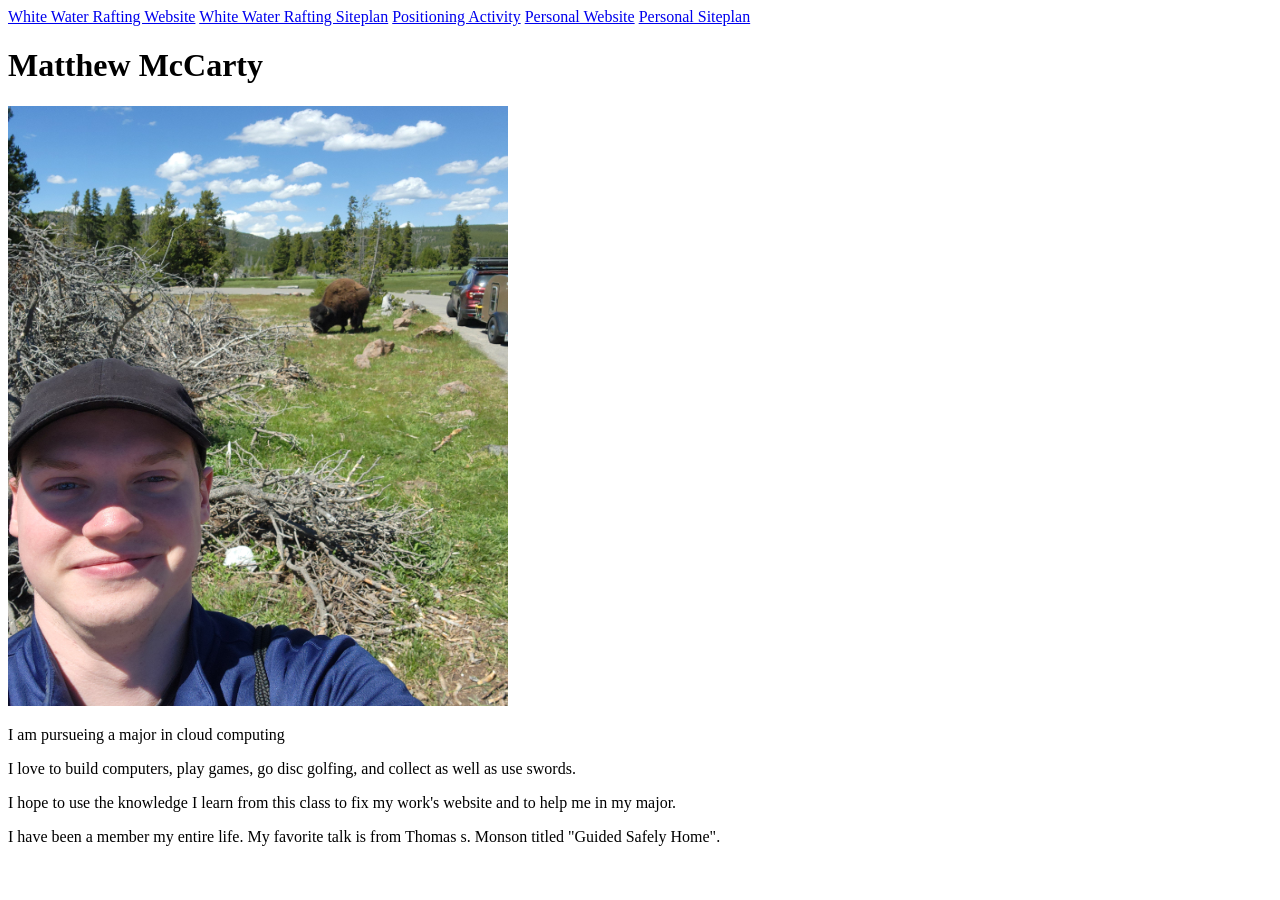
==== aboutme/index.html @ 50da2b5e "rename folder" ====
<!DOCTYPE html>

<html>
    <head></head>
        <title>WDD  |  Home</title>
    <body>
        <nav>
            <a href="wwr/index.html">White Water Rafting Website</a>
            <a href="wwr/site-plan-rafting.html">White Water Rafting Siteplan</a>
            <a href="positioning.html">Positioning Activity</a>
            <a href="#">Personal Website</a>
            <a href="#">Personal Siteplan</a>
        </nav>     
        <h1>Matthew McCarty</h1>
<img src="profile_pic.jpg" alt="Image of me" width = "500" height = "600">
        <p>I am pursueing a major in cloud computing</p>
        <p>I love to build computers, play games, go disc golfing, and collect as well as use swords.</p>
        <p>I hope to use the knowledge I learn from this class to fix my work's website and to help me in my major.
        <p>I have been a member my entire life. My favorite talk is from Thomas s. Monson titled "Guided Safely Home".</p>
                
    </body>
</html>
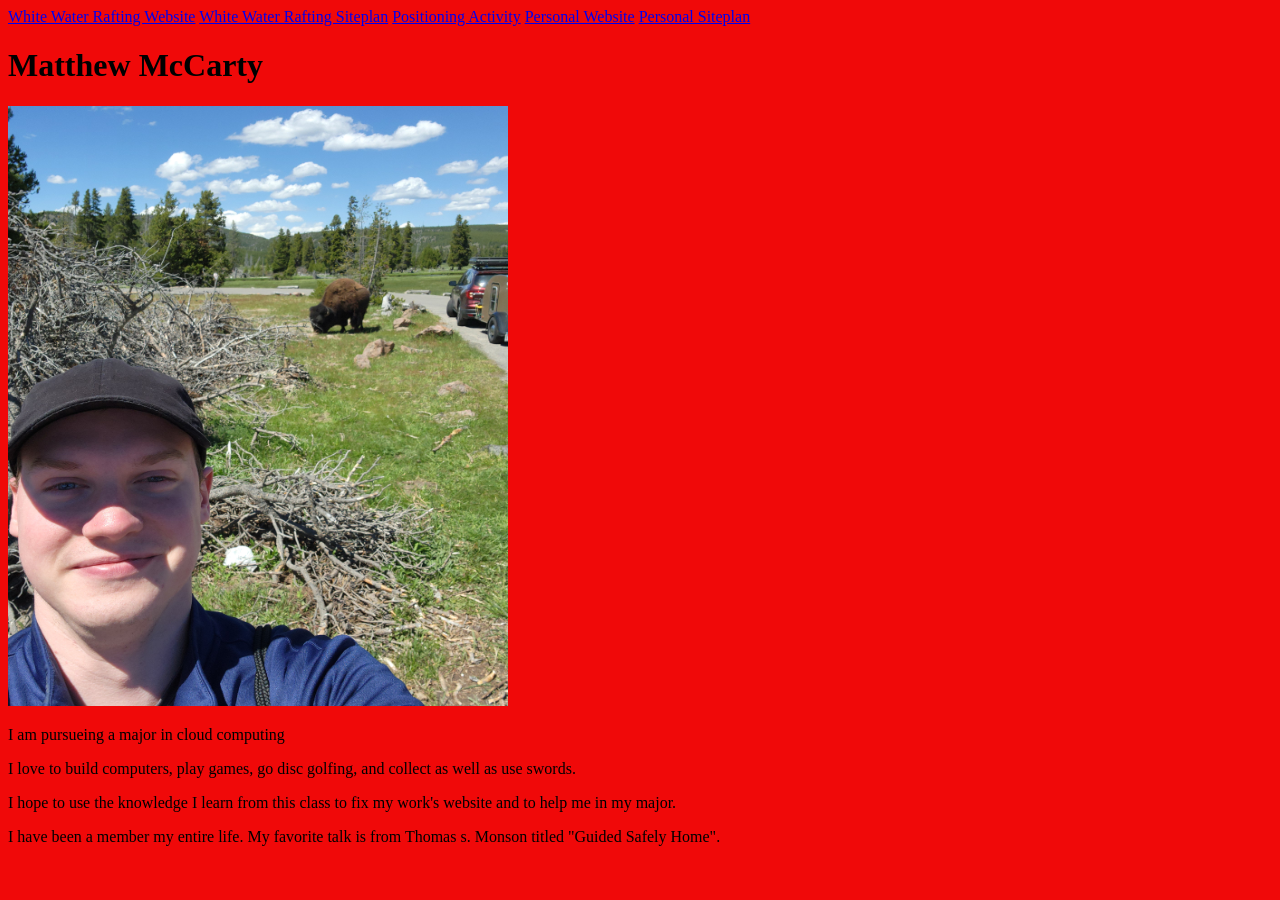
==== commit ff43bb80: "new" ====
--- a/aboutme/index.html
+++ b/aboutme/index.html
@@ -3,6 +3,8 @@
 <html>
     <head></head>
         <title>WDD  |  Home</title>
+
+        <body style="background-color:rgb(240, 9, 9);">
     <body>
         <nav>
             <a href="wwr/index.html">White Water Rafting Website</a>
@@ -19,4 +21,4 @@
         <p>I have been a member my entire life. My favorite talk is from Thomas s. Monson titled "Guided Safely Home".</p>
                 
     </body>
-</html>
+</html>
